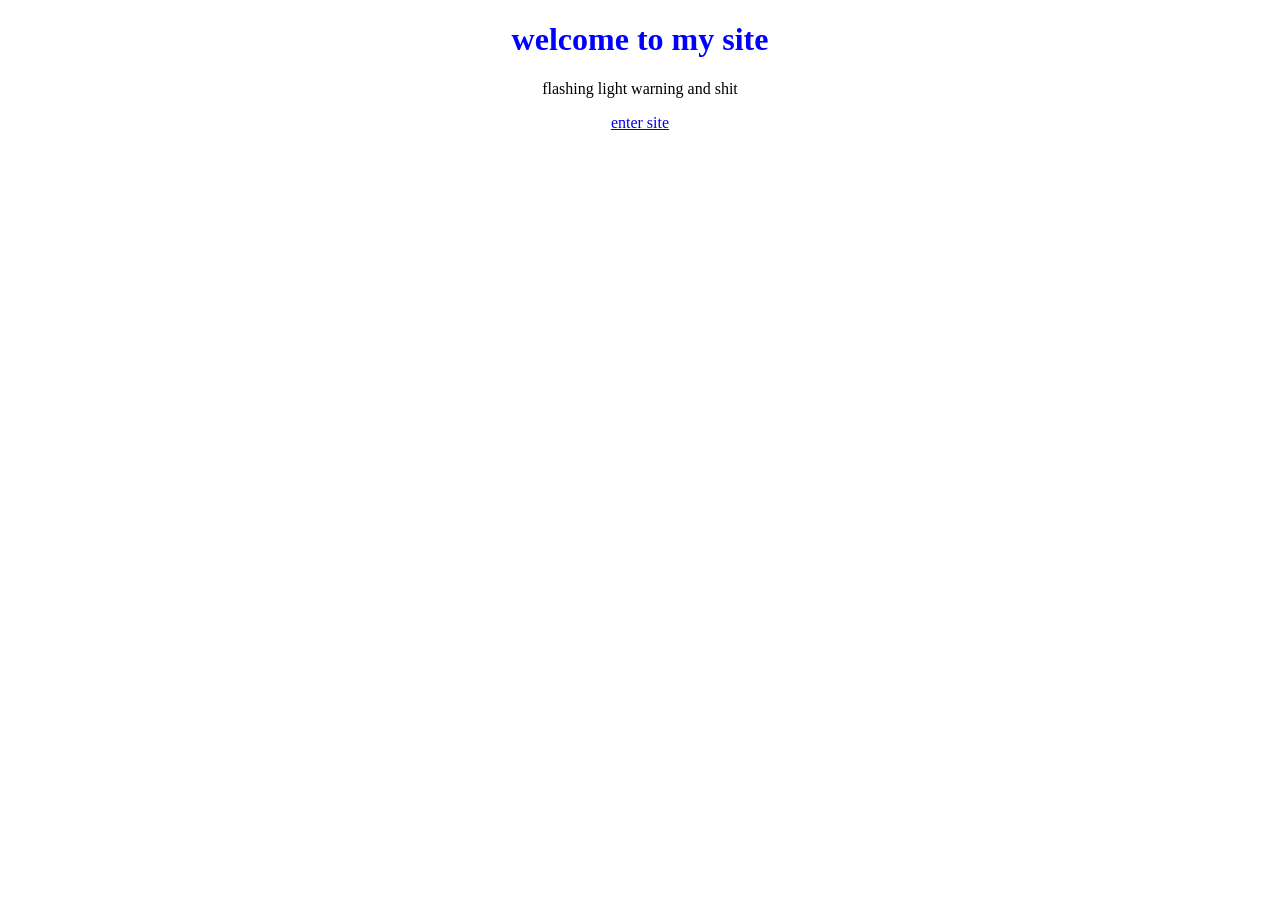
==== index.html @ 13ab8bf5 "Add files via upload" ====
<!DOCTYPE html>
<html>
    <head>
        <meta charset="UTF-8">
        <meta name="viewport" content="width=device-width, initial-scale=1.0">
        <title>jorran's site</title>
        <link rel="stylesheet" href="mystyle.css">
        <style>
body {
  text-align: center;
}

h1 {
  color: blue;
}
</style>
    </head>

    <body>
        <h1>welcome to my site</h1>
        <p> flashing light warning and shit</p>
        <a href="/home.html">enter site</a>
    </body>

</html>
---- mystyle.css ----
body {
}
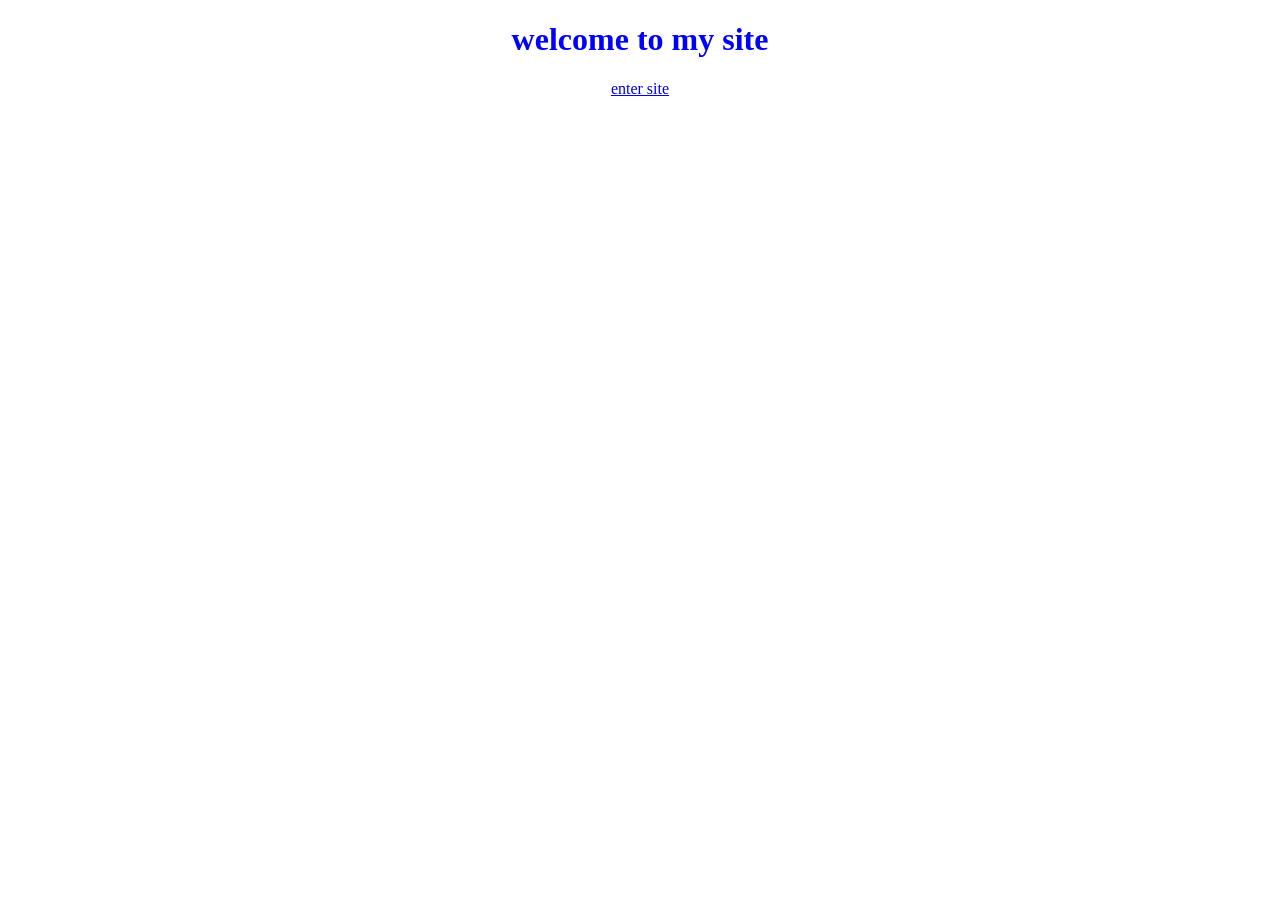
==== commit 9d3103b3: "update" ====
--- a/index.html
+++ b/index.html
@@ -18,7 +18,6 @@
 
     <body>
         <h1>welcome to my site</h1>
-        <p> flashing light warning and shit</p>
         <a href="/home.html">enter site</a>
     </body>
 
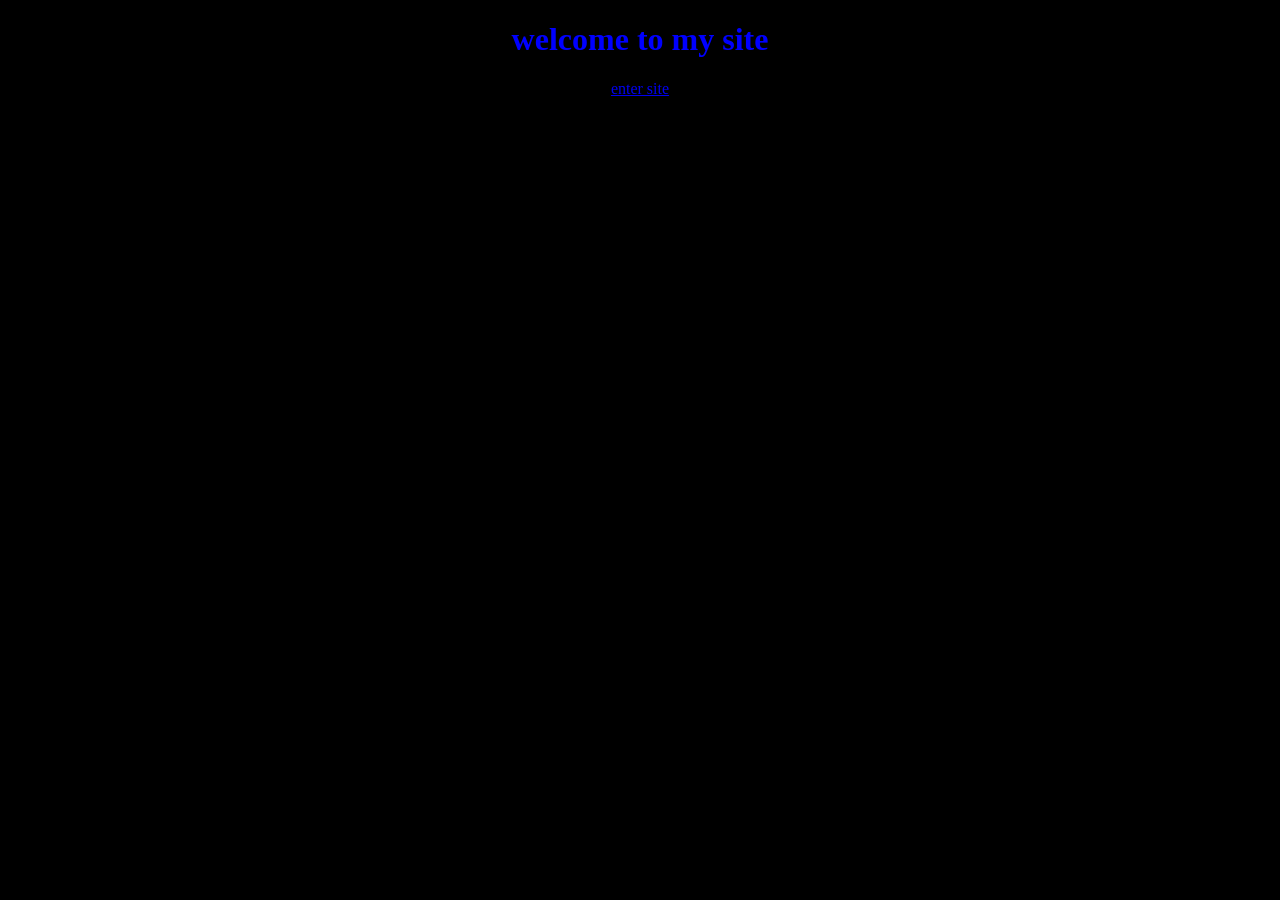
==== commit a3e84c83: "black" ====
--- a/index.html
+++ b/index.html
@@ -8,6 +8,7 @@
         <style>
 body {
   text-align: center;
+  background-color: black;
 }
 
 h1 {
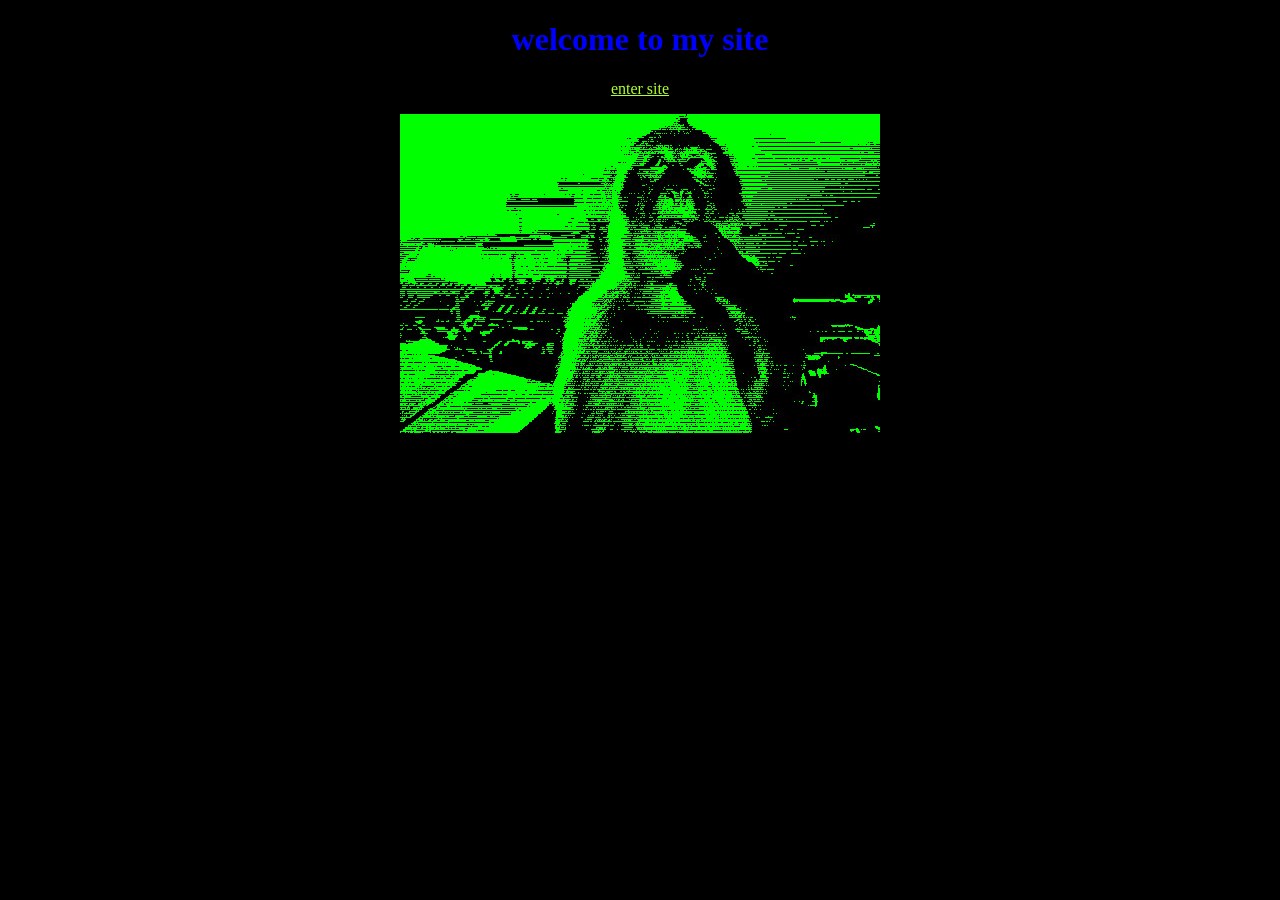
==== commit a8b804f5: "new" ====
--- a/index.html
+++ b/index.html
@@ -14,12 +14,16 @@
 h1 {
   color: blue;
 }
+a:link, a:visited {
+  color: greenyellow;
+}
 </style>
     </head>
 
     <body>
         <h1>welcome to my site</h1>
-        <a href="/home.html">enter site</a>
+        <p><a href="/home.html">enter site</a></p>
+        <img src="/img/dithered-image.jpg">
     </body>
 
 </html>
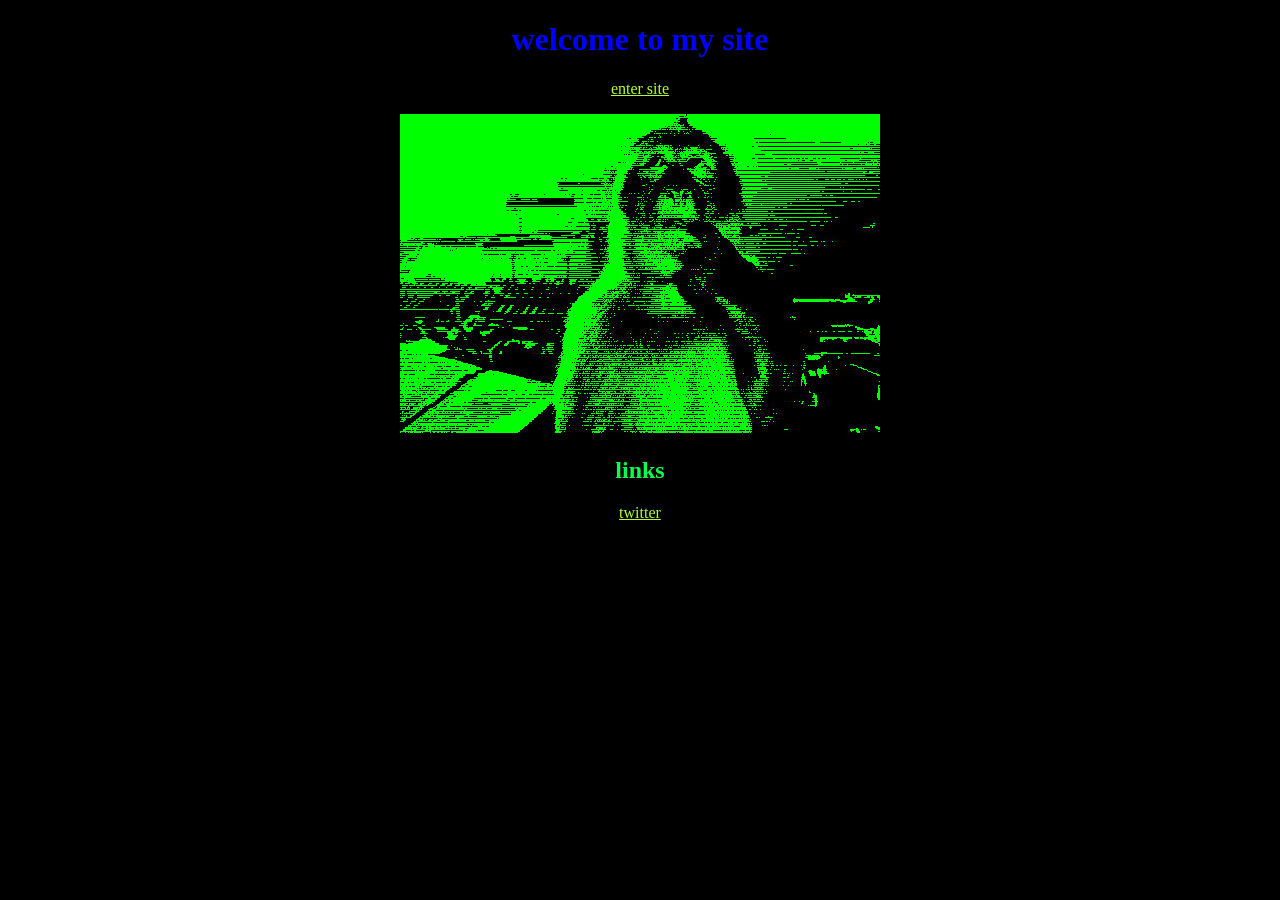
==== commit 83fe2962: "index" ====
--- a/index.html
+++ b/index.html
@@ -4,7 +4,7 @@
         <meta charset="UTF-8">
         <meta name="viewport" content="width=device-width, initial-scale=1.0">
         <title>jorran's site</title>
-        <link rel="stylesheet" href="mystyle.css">
+        <link rel="stylesheet" href="/mystyle.css">
         <style>
 body {
   text-align: center;
@@ -24,6 +24,8 @@
         <h1>welcome to my site</h1>
         <p><a href="/home.html">enter site</a></p>
         <img src="/img/dithered-image.jpg">
+        <h2>links</h2>
+        <p><a href="https://x.com/gmailpercocet">twitter</a></p>
     </body>
 
 </html>
--- a/mystyle.css
+++ b/mystyle.css
@@ -1,2 +1,4 @@
 body {
+    color: rgb(9, 255, 79);
+    background-color: black;
 }
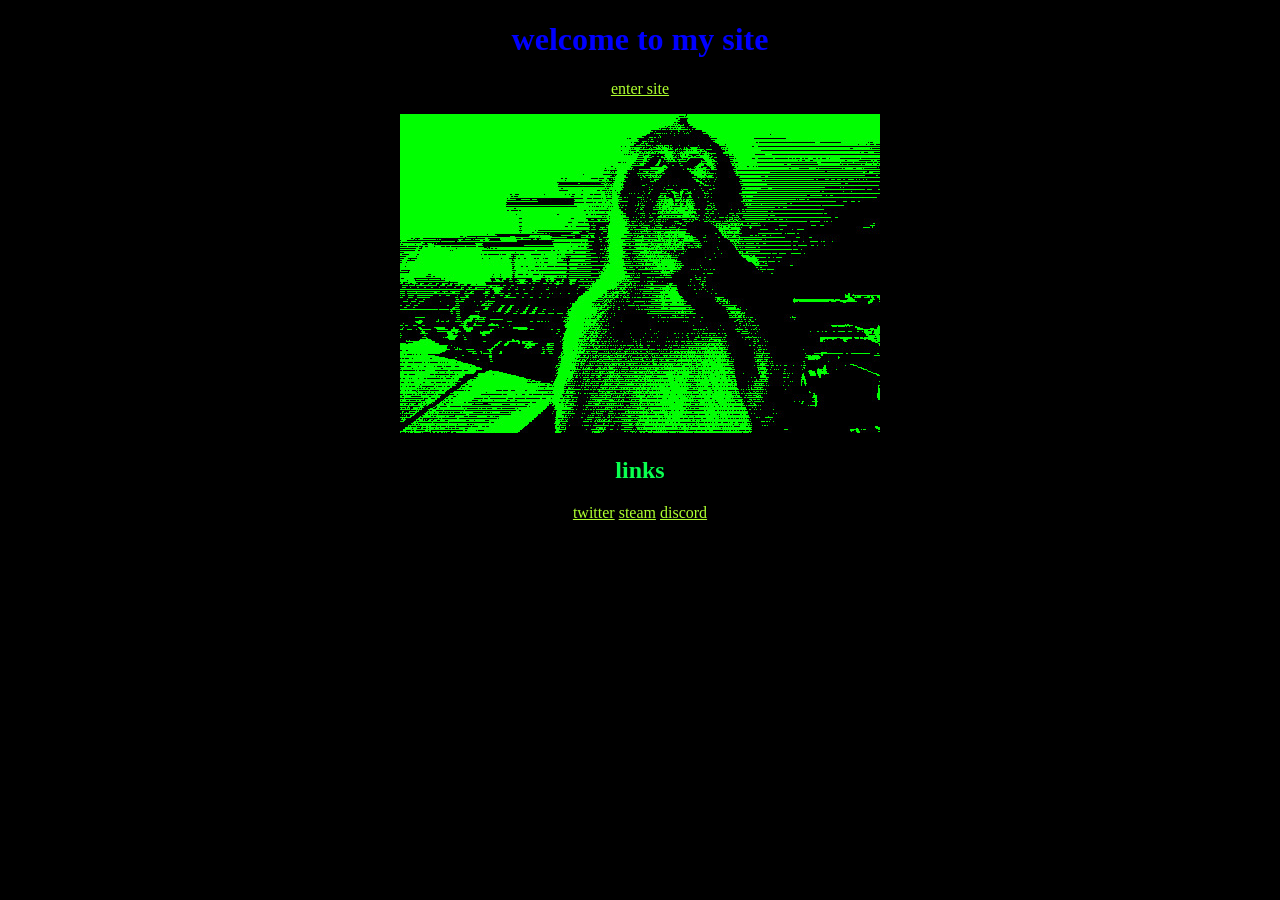
==== commit 83b54a1a: "hdhdhedhdjhddj" ====
--- a/index.html
+++ b/index.html
@@ -25,7 +25,9 @@
         <p><a href="/home.html">enter site</a></p>
         <img src="/img/dithered-image.jpg">
         <h2>links</h2>
-        <p><a href="https://x.com/gmailpercocet">twitter</a></p>
+        <p><a href="https://x.com/gmailpercocet">twitter</a>
+        <a href="https://steamcommunity.com/profiles/76561198209925539">steam</a>
+      <a href="https://discord.com/users/409457013190426654">discord</a></p>
     </body>
 
 </html>
